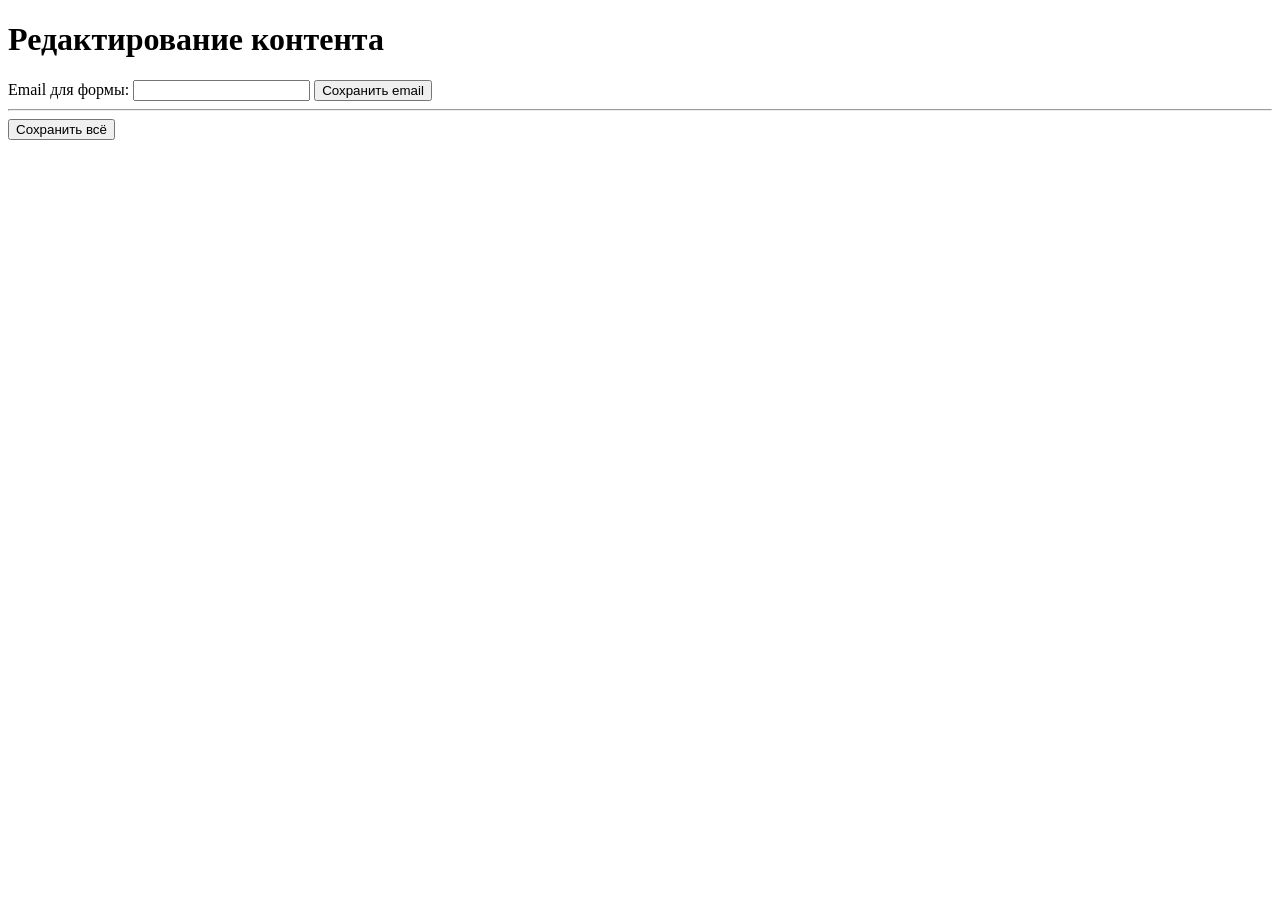
==== admin.html @ 4c7a24c0 "Add files via upload" ====
<!DOCTYPE html>
<html lang="ru">
<head>
    <meta charset="UTF-8">
    <title>Админка</title>
    <link rel="stylesheet" href="css/style.css">
</head>
<body>
    <h1>Редактирование контента</h1>
    <div>
        <label>Email для формы:</label>
        <input type="email" id="adminEmail" />
        <button onclick="saveEmail()">Сохранить email</button>
    </div>
    <hr />
    <div id="content-editor"></div>
    <button onclick="saveAllContent()">Сохранить всё</button>
    <script src="js/admin.js"></script>
</body>
</html>
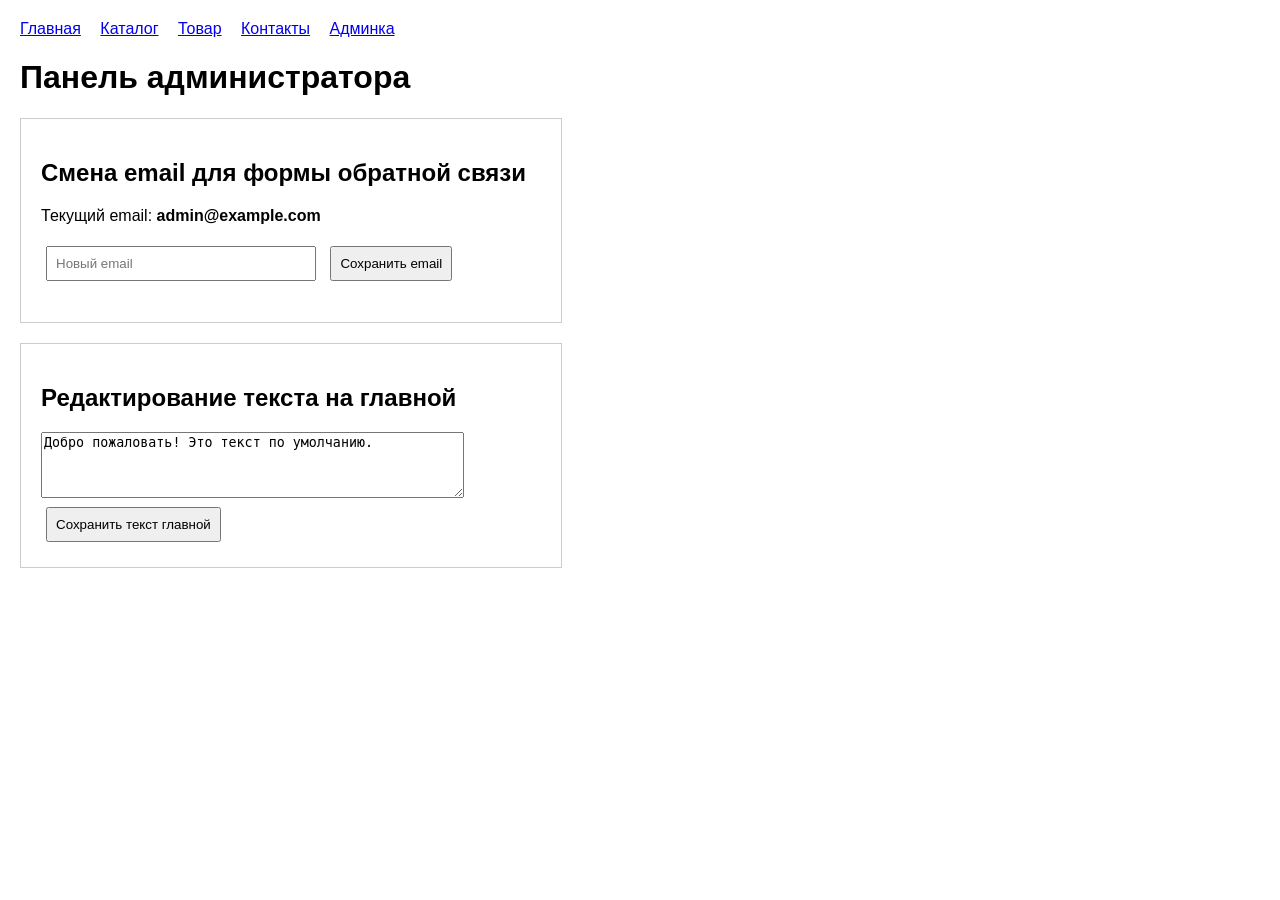
==== commit f7ba4bb0: "Update admin.html" ====
--- a/admin.html
+++ b/admin.html
@@ -3,18 +3,81 @@
 <head>
     <meta charset="UTF-8">
     <title>Админка</title>
-    <link rel="stylesheet" href="css/style.css">
+    <style>
+        body { font-family: Arial, sans-serif; margin: 0; padding: 20px; }
+        nav a { margin-right: 15px; }
+        input, button { padding: 8px; margin: 5px; }
+        .box { border: 1px solid #ccc; padding: 20px; margin-top: 20px; max-width: 500px; }
+    </style>
 </head>
 <body>
-    <h1>Редактирование контента</h1>
-    <div>
-        <label>Email для формы:</label>
-        <input type="email" id="adminEmail" />
+    <nav>
+        <a href="index.html">Главная</a>
+        <a href="catalog.html">Каталог</a>
+        <a href="product.html">Товар</a>
+        <a href="contacts.html">Контакты</a>
+        <a href="admin.html">Админка</a>
+    </nav>
+    <h1>Панель администратора</h1>
+    
+    <div class="box">
+        <h2>Смена email для формы обратной связи</h2>
+        <p>Текущий email: <strong id="currentEmail">загрузка...</strong></p>
+        <input type="email" id="newEmail" placeholder="Новый email" style="width: 250px;">
         <button onclick="saveEmail()">Сохранить email</button>
+        <p id="saveMessage" style="color: green;"></p>
     </div>
-    <hr />
-    <div id="content-editor"></div>
-    <button onclick="saveAllContent()">Сохранить всё</button>
-    <script src="js/admin.js"></script>
+
+    <div class="box">
+        <h2>Редактирование текста на главной</h2>
+        <textarea id="mainText" rows="4" cols="50"></textarea><br>
+        <button onclick="saveMainText()">Сохранить текст главной</button>
+    </div>
+
+    <script>
+        // Загрузка сохранённых данных
+        function loadData() {
+            // Email
+            let email = localStorage.getItem('contactEmail');
+            if (!email) email = 'admin@example.com';
+            document.getElementById('currentEmail').innerText = email;
+            
+            // Текст главной
+            let mainText = localStorage.getItem('mainText');
+            if (!mainText) mainText = 'Добро пожаловать! Это текст по умолчанию.';
+            document.getElementById('mainText').value = mainText;
+            
+            // Обновляем главную страницу, если она открыта
+            if (window.opener) {
+                try {
+                    window.opener.updateMainText(mainText);
+                } catch(e) {}
+            }
+        }
+        
+        function saveEmail() {
+            const newEmail = document.getElementById('newEmail').value;
+            if (newEmail) {
+                localStorage.setItem('contactEmail', newEmail);
+                document.getElementById('currentEmail').innerText = newEmail;
+                document.getElementById('saveMessage').innerHTML = '✅ Email сохранён!';
+                setTimeout(() => {
+                    document.getElementById('saveMessage').innerHTML = '';
+                }, 2000);
+                document.getElementById('newEmail').value = '';
+            }
+        }
+        
+        function saveMainText() {
+            const newText = document.getElementById('mainText').value;
+            localStorage.setItem('mainText', newText);
+            document.getElementById('saveMessage').innerHTML = '✅ Текст главной сохранён!';
+            setTimeout(() => {
+                document.getElementById('saveMessage').innerHTML = '';
+            }, 2000);
+        }
+        
+        loadData();
+    </script>
 </body>
-</html>+</html>
